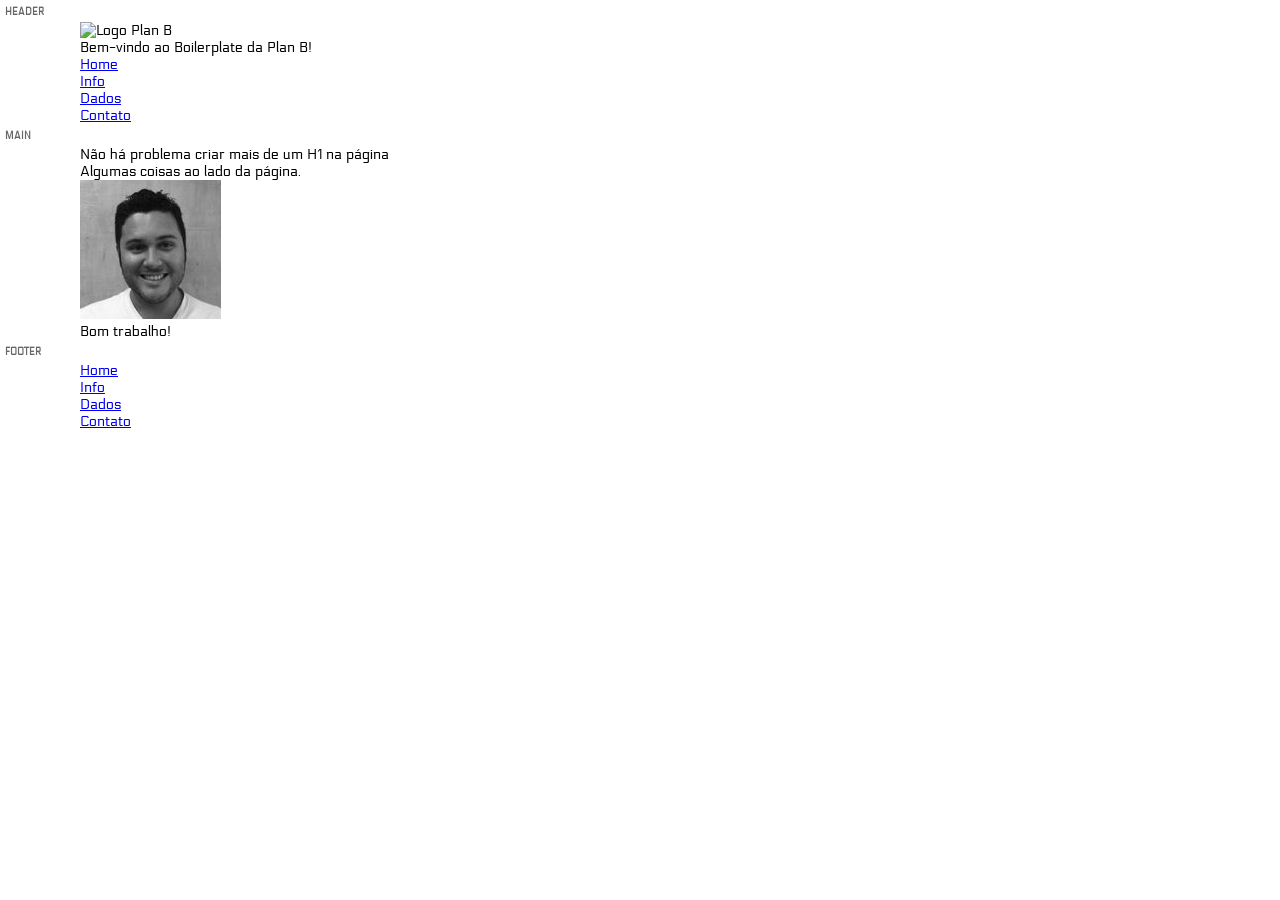
==== index.html @ 5668cdfc "adicionando arquivos inicias" ====
<!DOCTYPE html>
<!--[if lt IE 7]>
    <script>
        window.location = "/ie.html";
    </script>
<![endif]-->
<!--[if IE 7 ]>    <html lang="en" class="no-js ie7" xmlns:fb="http://www.facebook.com/2008/fbml> <![endif]-->
<!--[if IE 8 ]>    <html lang="en" class="no-js ie8" xmlns:fb="http://www.facebook.com/2008/fbml> <![endif]-->
<!--[if IE 9 ]>    <html lang="en" class="no-js ie9" xmlns:fb="http://www.facebook.com/2008/fbml> <![endif]-->
<!--[if (gt IE 9)|!(IE)]><!--> <html lang="en" class="no-js" xmlns:fb="http://www.facebook.com/2008/fbml"> <!--<![endif]-->
    <head>
        <meta charset="utf-8">
        <meta http-equiv="X-UA-Compatible" content="IE=edge,chrome=1">
        <title>Título do site</title>
        <meta name="keywords" content="algumas, palavrinhas, sobre, projeto">
        <meta name="description" content="Tente não ultrapassar 150 caracteres na descrição.">
        <meta name="author" content="Plan B Comunicação">
        <meta name="robots" content="index, follow">
        <meta name="viewport" content="width=device-width">

        <!-- Facebook Open Graph -->
        <meta property="og:title" content="Título do site">
        <meta property="og:type" content="website">
        <meta property="og:site_name" content="Nome do Site">
        <meta property="og:url" content="http://urlprojeto.com">
        <meta property="og:image" content="http://urlprojeto.com/imagem.jpg">

        <!-- Vincular essa página a um perfil do facebook -->
        <meta property="fb:admins" content="ID_DO_USUARIO">

        <link rel="shortcut icon" href="favicon.ico">
        
        <link rel="apple-touch-icon-precomposed" href="apple-touch-icon.png">
        <link rel="apple-touch-icon-precomposed" sizes="72x72" href="apple-touch-icon-72x72-precomposed.png">
        <link rel="apple-touch-icon-precomposed" sizes="114x114" href="apple-touch-icon-114x114-precomposed.png">
        <link rel="apple-touch-icon-precomposed" sizes="144x144" href="apple-touch-icon-144x144-precomposed.png">

        <link href='http://fonts.googleapis.com/css?family=Electrolize' rel='stylesheet' type='text/css'>
        <link rel="stylesheet" href="css/reset.css">
        <link rel="stylesheet" href="css/main.css">

        <script src="js/modernizr-2.6.2-respond-1.1.0.min.js"></script>
    </head>
    <body>

        <header>
            <span class="nome-area">header</span>
            <div class="container">
                <hgroup>
                    <h1>
                        <img src="http://planb.com.br/wp-content/themes/shaken-grid-premium/images/planb.jpg" alt="Logo Plan B">
                    </h1>
                    <h2>Bem-vindo ao Boilerplate da Plan B!</h2>
                </hgroup>
                        
                <nav>
                    <ul>
                        <li>
                            <a href="home.html" title="Home">
                                Home
                            </a>
                        </li>
                        <li>
                            <a href="info.html" title="Info">
                                Info
                            </a>
                        </li>
                        <li>
                            <a href="dados.html" title="Dados">
                                Dados
                            </a>
                        </li>
                        <li>
                            <a href="contato.html" title="Contato">
                                Contato
                            </a>
                        </li>
                    </ul>
                </nav>
            </div>
        </header>
        
        <div role="main" class="main">
            <span class="nome-area">main</span>
            <article class="container">
                <section>
                    <div>
                        <h1>Não há problema criar mais de um H1 na página</h1>
                    </div>
            
                    <aside>
                        <p>Algumas coisas ao lado da página.</p>
                        <figure>
                            <img src="images/equipe.gif" alt="Equipe Plan B">
                            <figcaption>Bom trabalho!</figcaption>
                        </figure>
                    </aside>
                </section>
            </article>
        </div>

        <footer>
            <span class="nome-area">footer</span>
            <div class="container">
                <nav>
                    <ul>
                        <li>
                            <a href="home.html" title="Home">
                                Home
                            </a>
                        </li>
                        <li>
                            <a href="info.html" title="Info">
                                Info
                            </a>
                        </li>
                        <li>
                            <a href="dados.html" title="Dados">
                                Dados
                            </a>
                        </li>
                        <li>
                            <a href="contato.html" title="Contato">
                                Contato
                            </a>
                        </li>
                    </ul>
                </nav>
            </div>
        </footer>

        <script src="//ajax.googleapis.com/ajax/libs/jquery/1.9.1/jquery.min.js"></script>
        <script>window.jQuery || document.write('<script src="js/vendor/jquery-1.9.1.min.js"><\/script>')</script>

        <script src="js/main.js"></script>

        <script>
            var _gaq=[['_setAccount','UA-XXXXX-X'],['_trackPageview']];
            (function(d,t){var g=d.createElement(t),s=d.getElementsByTagName(t)[0];
            g.src=('https:'==location.protocol?'//ssl':'//www')+'.google-analytics.com/ga.js';
            s.parentNode.insertBefore(g,s)}(document,'script'));
        </script>
    </body>
</html>
---- css/main.css ----
body{font:14px "Electrolize",Arial,sans-serif}.nome-area{font-size:9.33333px;text-transform:uppercase;color:#666;display:block;font-weight:bold;padding:5px}.container{width:1120px;margin:0 auto}.content-navigation{border-color:#3bbfce;color:#2ca2af}.border{padding:8px;margin:8px;border-color:#3bbfce}
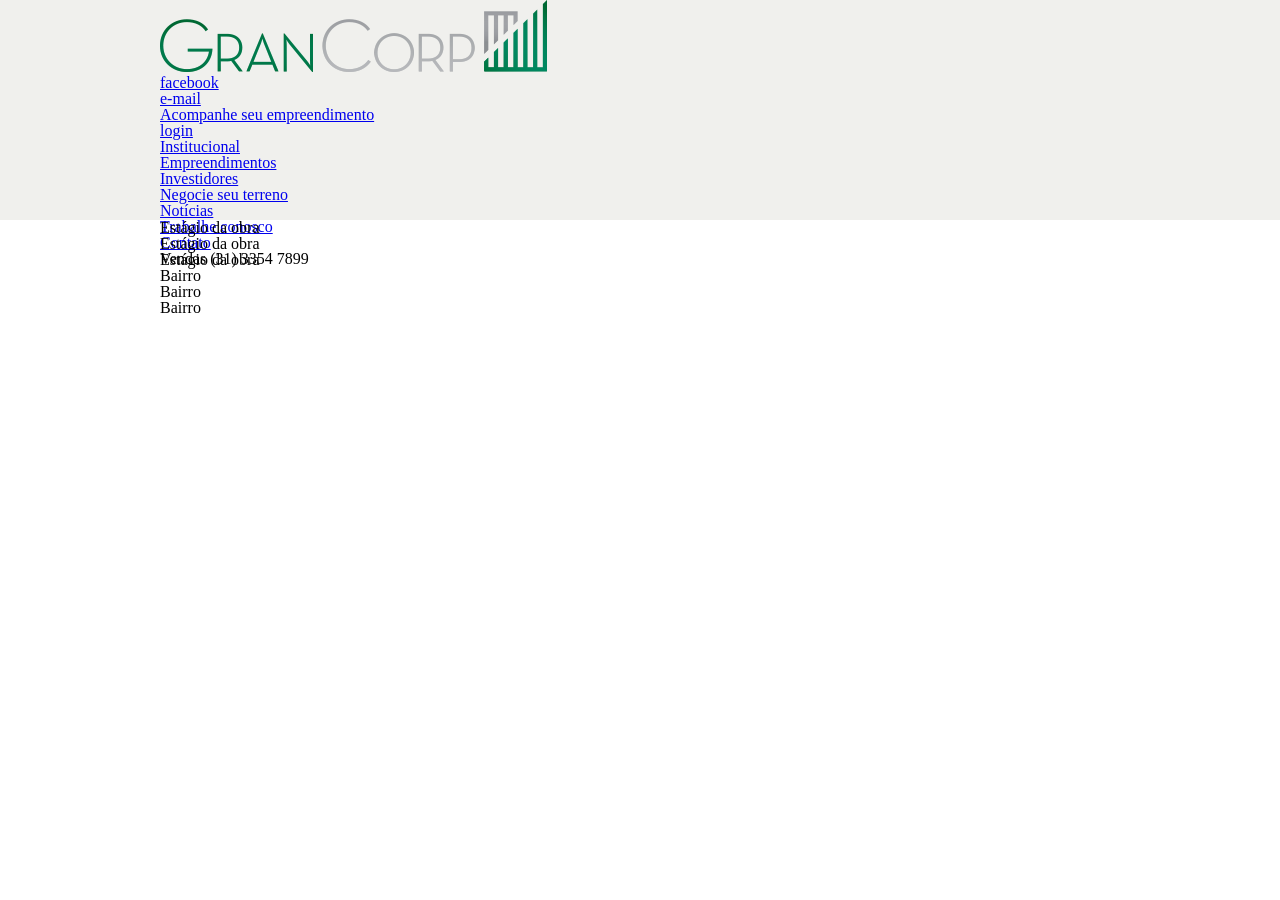
==== commit 02767bfc: "header" ====
--- a/index.html
+++ b/index.html
@@ -44,89 +44,89 @@
     <body>
 
         <header>
-            <span class="nome-area">header</span>
-            <div class="container">
-                <hgroup>
-                    <h1>
-                        <img src="http://planb.com.br/wp-content/themes/shaken-grid-premium/images/planb.jpg" alt="Logo Plan B">
-                    </h1>
-                    <h2>Bem-vindo ao Boilerplate da Plan B!</h2>
-                </hgroup>
-                        
-                <nav>
+            <div id="header-container">
+                <h1 class="logo">
+                    <a href="#" title="Ir para a página incial">
+                        <img src="images/grancorp.png" alt="Grancorp">
+                    </a>
+                </h1>
+                <nav id="social-nav">
                     <ul>
                         <li>
-                            <a href="home.html" title="Home">
-                                Home
-                            </a>
+                            <a href="#" class="facebook">facebook</a>
                         </li>
                         <li>
-                            <a href="info.html" title="Info">
-                                Info
-                            </a>
+                            <a href="#" class="email">e-mail</a>
                         </li>
                         <li>
-                            <a href="dados.html" title="Dados">
-                                Dados
-                            </a>
+                            <a href="#" class="email">Acompanhe seu empreendimento</a>
                         </li>
                         <li>
-                            <a href="contato.html" title="Contato">
-                                Contato
-                            </a>
+                            <a href="#" class="email">login</a>
                         </li>
                     </ul>
                 </nav>
+                <nav class="main-nav">
+                    <ul>
+                        <li>
+                            <a href="#">Institucional</a>
+                        </li>
+                        <li>
+                            <a href="#">Empreendimentos</a>
+                        </li>
+                        <li>
+                            <a href="#">Investidores</a>
+                        </li>
+                        <li>
+                            <a href="#">Negocie seu terreno</a>
+                        </li>
+                        <li>
+                            <a href="#">Notícias</a>
+                        </li>
+                        <li>
+                            <a href="#">Trabalhe conosco</a>
+                        </li>
+                        <li>
+                            <a href="#">Contato</a>
+                        </li>
+
+                    </ul>
+                </nav>
+                <address>Vendas  (31) 3354 7899</address>
             </div>
         </header>
         
         <div role="main" class="main">
-            <span class="nome-area">main</span>
-            <article class="container">
-                <section>
-                    <div>
-                        <h1>Não há problema criar mais de um H1 na página</h1>
-                    </div>
-            
-                    <aside>
-                        <p>Algumas coisas ao lado da página.</p>
-                        <figure>
-                            <img src="images/equipe.gif" alt="Equipe Plan B">
-                            <figcaption>Bom trabalho!</figcaption>
-                        </figure>
-                    </aside>
-                </section>
-            </article>
+          <div id="banner"></div>
+          <div id="home-content">
+              <section class="list-obras">
+              <nav class="filter">
+                  <ul>
+                      <li>
+                        <ul class="filter-obras">
+                            <li>Estágio da obra</li>
+                            <li>Estágio da obra</li>
+                            <li>Estágio da obra</li>
+                        </ul>
+                      </li>
+                      <li>
+                        <ul class="filter-bairro">
+                            <li>Bairro</li>
+                            <li>Bairro</li>
+                            <li>Bairro</li>
+                        </ul>
+                      </li>
+                  </ul>
+              </nav>
+          </section>
+          <aside class="sidebar">
+              
+          </aside>
+          </div>
         </div>
 
         <footer>
-            <span class="nome-area">footer</span>
-            <div class="container">
-                <nav>
-                    <ul>
-                        <li>
-                            <a href="home.html" title="Home">
-                                Home
-                            </a>
-                        </li>
-                        <li>
-                            <a href="info.html" title="Info">
-                                Info
-                            </a>
-                        </li>
-                        <li>
-                            <a href="dados.html" title="Dados">
-                                Dados
-                            </a>
-                        </li>
-                        <li>
-                            <a href="contato.html" title="Contato">
-                                Contato
-                            </a>
-                        </li>
-                    </ul>
-                </nav>
-            </div>
+          
         </footer>
 
         <script src="//ajax.googleapis.com/ajax/libs/jquery/1.9.1/jquery.min.js"></script>
--- a/css/main.css
+++ b/css/main.css
@@ -1 +1,15 @@
-body{font:14px "Electrolize",Arial,sans-serif}.nome-area{font-size:9.33333px;text-transform:uppercase;color:#666;display:block;font-weight:bold;padding:5px}.container{width:1120px;margin:0 auto}.content-navigation{border-color:#3bbfce;color:#2ca2af}.border{padding:8px;margin:8px;border-color:#3bbfce}
+/* ==========================================================================
+   Author's custom styles - seu.nome@planb.com.br
+   ========================================================================== */
+header {
+  width: 100%;
+  background-color: #f0f0ed;
+  height: 220px; }
+
+#header-container {
+  width: 960px;
+  margin: auto; }
+
+#home-content {
+  width: 960px;
+  margin: auto; }
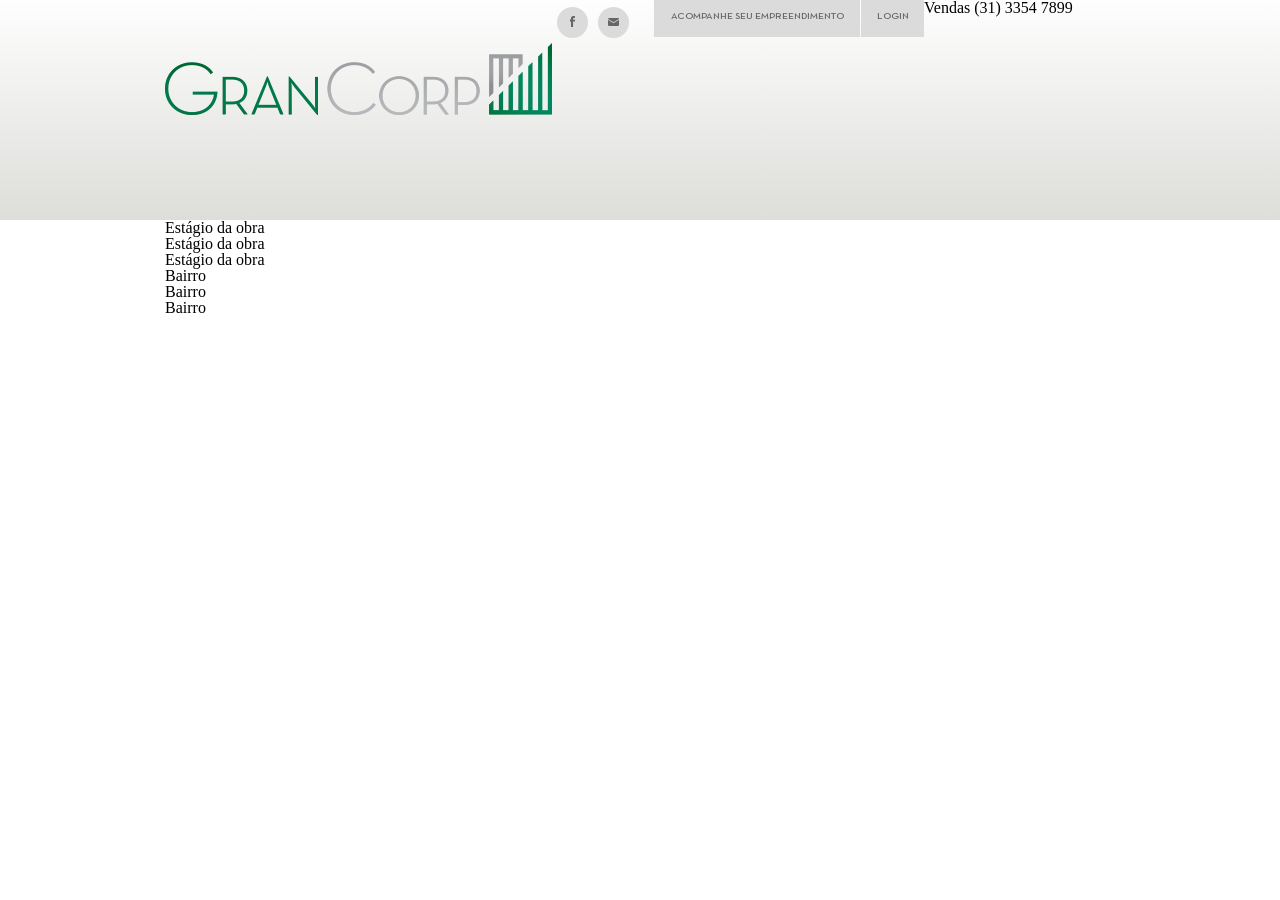
==== commit 8c68ee49: "topo" ====
--- a/index.html
+++ b/index.html
@@ -59,14 +59,14 @@
                             <a href="#" class="email">e-mail</a>
                         </li>
                         <li>
-                            <a href="#" class="email">Acompanhe seu empreendimento</a>
+                            <a href="#" class="acompanhar-empreendimento">Acompanhe seu empreendimento</a>
                         </li>
                         <li>
-                            <a href="#" class="email">login</a>
+                            <a href="#" class="login">login</a>
                         </li>
                     </ul>
                 </nav>
-                <nav class="main-nav">
+<!--                 <nav class="main-nav">
                     <ul>
                         <li>
                             <a href="#">Institucional</a>
@@ -91,7 +91,7 @@
                         </li>
 
                     </ul>
-                </nav>
+                </nav> -->
                 <address>Vendas  (31) 3354 7899</address>
             </div>
         </header>
--- a/css/main.css
+++ b/css/main.css
@@ -1,15 +1,66 @@
 /* ==========================================================================
    Author's custom styles - seu.nome@planb.com.br
    ========================================================================== */
+@font-face {
+  font-family: 'NeutraTextTFDemiAlt';
+  src: url("fonts/neutratexttf-demialt.eot");
+  src: url("fonts/neutratexttf-demialt.eot") format("embedded-opentype"), url("fonts/neutratexttf-demialt.woff") format("woff"), url("fonts/neutratexttf-demialt.ttf") format("truetype"), url("fonts/neutratexttf-demialt.svg#NeutraTextTFDemiAlt") format("svg"); }
+
 header {
   width: 100%;
-  background-color: #f0f0ed;
-  height: 220px; }
+  height: 220px;
+  background: #fefefe;
+  background: -moz-linear-gradient(top, #fefefe 0%, #ddddda 100%);
+  background: -webkit-gradient(linear, left top, left bottom, color-stop(0%, #fefefe), color-stop(100%, #ddddda));
+  background: -webkit-linear-gradient(top, #fefefe 0%, #ddddda 100%);
+  background: -o-linear-gradient(top, #fefefe 0%, #ddddda 100%);
+  background: -ms-linear-gradient(top, #fefefe 0%, #ddddda 100%);
+  background: linear-gradient(to bottom, #fefefe 0%, #ddddda 100%);
+  filter: progid:DXImageTransform.Microsoft.gradient(startColorstr='#fefefe', endColorstr='#ddddda',GradientType=0 ); }
 
 #header-container {
-  width: 960px;
-  margin: auto; }
+  width: 950px;
+  margin: auto;
+  padding: 0 5px; }
 
 #home-content {
-  width: 960px;
-  margin: auto; }
+  width: 950px;
+  margin: auto;
+  padding: 0 5px; }
+
+.logo {
+  margin-top: 43px;
+  float: left; }
+
+#social-nav {
+  float: left;
+  font-family: 'NeutraTextTFDemiAlt';
+  text-transform: uppercase; }
+  #social-nav li {
+    float: left; }
+  #social-nav a {
+    background-color: #dbdbdb;
+    display: block;
+    color: #666;
+    text-decoration: none;
+    font-size: 10px;
+    text-align: center; }
+  #social-nav .facebook, #social-nav .email {
+    background: url("../images/icons.png") no-repeat scroll 0 0 #dbdbdb;
+    border-radius: 20px;
+    width: 31px;
+    text-indent: -9999px;
+    height: 31px;
+    margin: 7px 5px 0; }
+  #social-nav .facebook {
+    background-position: 13px 9px; }
+  #social-nav .email {
+    background-position: -28px 9px; }
+  #social-nav .acompanhar-empreendimento, #social-nav .login {
+    padding-top: 12px;
+    height: 25px; }
+  #social-nav .acompanhar-empreendimento {
+    width: 206px;
+    margin: 0 1px 0 20px; }
+  #social-nav .login {
+    width: 63px; }
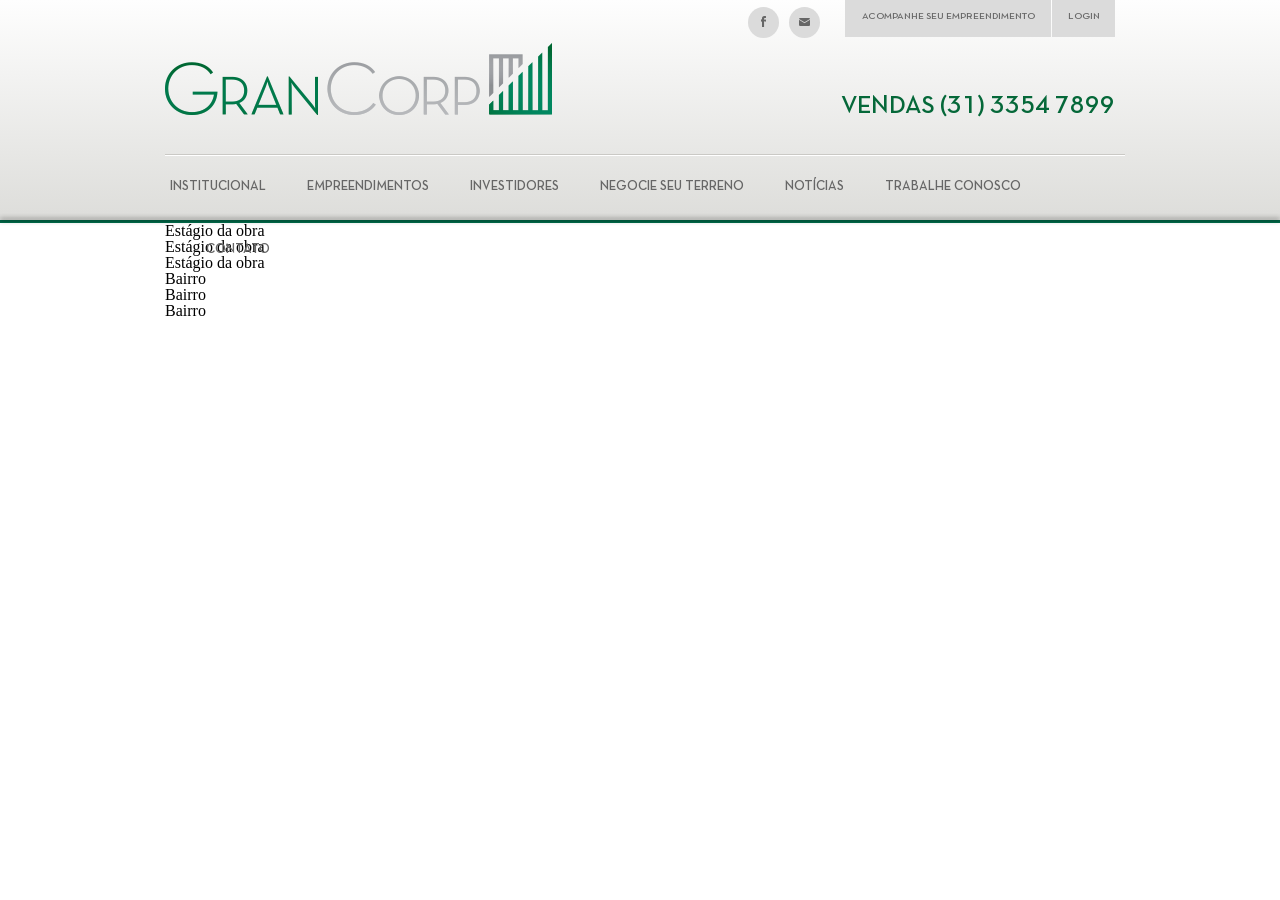
==== commit dd1044d3: "menu" ====
--- a/index.html
+++ b/index.html
@@ -66,7 +66,8 @@
                         </li>
                     </ul>
                 </nav>
-<!--                 <nav class="main-nav">
+                <address class="header-telephone">Vendas  (31) 3354 7899</address>
+                <nav class="main-nav">
                     <ul>
                         <li>
                             <a href="#">Institucional</a>
@@ -91,8 +92,7 @@
                         </li>
 
                     </ul>
-                </nav> -->
-                <address>Vendas  (31) 3354 7899</address>
+                </nav>
             </div>
         </header>
         
--- a/css/main.css
+++ b/css/main.css
@@ -7,8 +7,11 @@
   src: url("fonts/neutratexttf-demialt.eot") format("embedded-opentype"), url("fonts/neutratexttf-demialt.woff") format("woff"), url("fonts/neutratexttf-demialt.ttf") format("truetype"), url("fonts/neutratexttf-demialt.svg#NeutraTextTFDemiAlt") format("svg"); }
 
 header {
+  font-family: 'NeutraTextTFDemiAlt';
+  border-bottom: 3px solid #006445;
   width: 100%;
   height: 220px;
+  position: relative;
   background: #fefefe;
   background: -moz-linear-gradient(top, #fefefe 0%, #ddddda 100%);
   background: -webkit-gradient(linear, left top, left bottom, color-stop(0%, #fefefe), color-stop(100%, #ddddda));
@@ -17,6 +20,14 @@
   background: -ms-linear-gradient(top, #fefefe 0%, #ddddda 100%);
   background: linear-gradient(to bottom, #fefefe 0%, #ddddda 100%);
   filter: progid:DXImageTransform.Microsoft.gradient(startColorstr='#fefefe', endColorstr='#ddddda',GradientType=0 ); }
+
+header:before {
+  bottom: -3px;
+  box-shadow: 0 -3px 5px #000000;
+  content: "";
+  height: 1px;
+  position: absolute;
+  width: 100%; }
 
 #header-container {
   width: 950px;
@@ -33,15 +44,14 @@
   float: left; }
 
 #social-nav {
-  float: left;
-  font-family: 'NeutraTextTFDemiAlt';
+  float: right;
   text-transform: uppercase; }
   #social-nav li {
     float: left; }
   #social-nav a {
     background-color: #dbdbdb;
     display: block;
-    color: #666;
+    color: #666666;
     text-decoration: none;
     font-size: 10px;
     text-align: center; }
@@ -64,3 +74,37 @@
     margin: 0 1px 0 20px; }
   #social-nav .login {
     width: 63px; }
+
+.header-telephone {
+  color: #056839;
+  font-size: 25px;
+  float: right;
+  margin: 56px 0 0 0;
+  text-transform: uppercase; }
+
+.main-nav {
+  float: left;
+  height: 67px;
+  width: 960px;
+  border-top: 1px solid #FFF;
+  margin-top: 36px;
+  position: relative; }
+  .main-nav li {
+    float: left;
+    margin-left: 41px; }
+  .main-nav li:first-child {
+    margin-left: 5px; }
+  .main-nav a {
+    font-size: 13px;
+    text-transform: uppercase;
+    text-decoration: none;
+    color: #666666;
+    padding: 25px 0;
+    display: block; }
+
+.main-nav:before {
+  border-top: 1px solid #CAC9C5;
+  content: "";
+  position: absolute;
+  top: -2px;
+  width: 960px; }
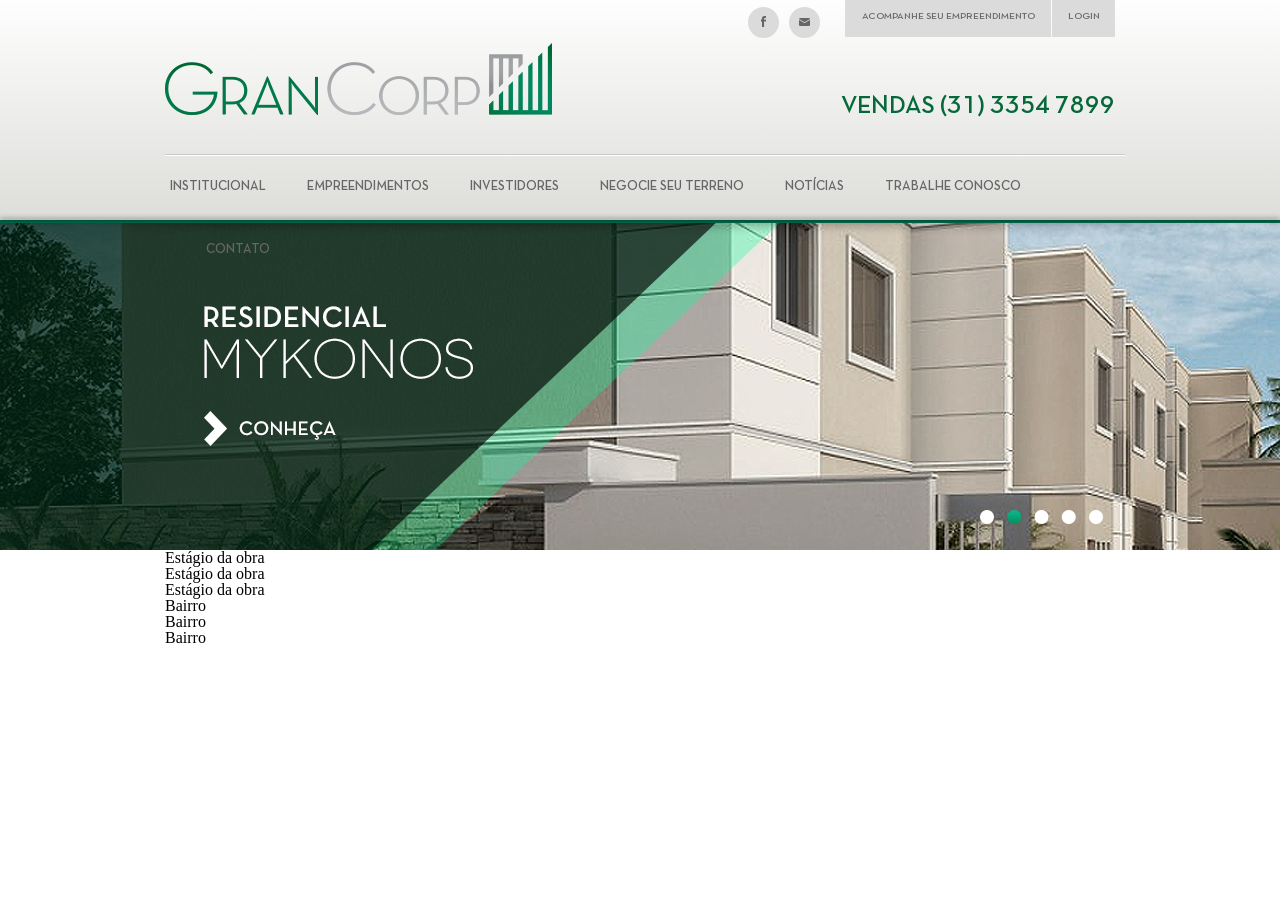
==== commit 81aa444d: "menu" ====
--- a/index.html
+++ b/index.html
@@ -66,7 +66,9 @@
                         </li>
                     </ul>
                 </nav>
+
                 <address class="header-telephone">Vendas  (31) 3354 7899</address>
+                
                 <nav class="main-nav">
                     <ul>
                         <li>
@@ -97,7 +99,9 @@
         </header>
         
         <div role="main" class="main">
-          <div id="banner"></div>
+
+        <div id="banner">
+        </div>
           <div id="home-content">
               <section class="list-obras">
               <nav class="filter">
@@ -132,6 +136,7 @@
         <script src="//ajax.googleapis.com/ajax/libs/jquery/1.9.1/jquery.min.js"></script>
         <script>window.jQuery || document.write('<script src="js/vendor/jquery-1.9.1.min.js"><\/script>')</script>
 
+        <script src="js/vendor/jquery.isotope.min.js"></script>
         <script src="js/main.js"></script>
 
         <script>
--- a/css/main.css
+++ b/css/main.css
@@ -108,3 +108,8 @@
   position: absolute;
   top: -2px;
   width: 960px; }
+
+#banner {
+  background: url("../images/banner/1.jpg") no-repeat scroll center 0 transparent;
+  height: 327px;
+  width: 100%; }
